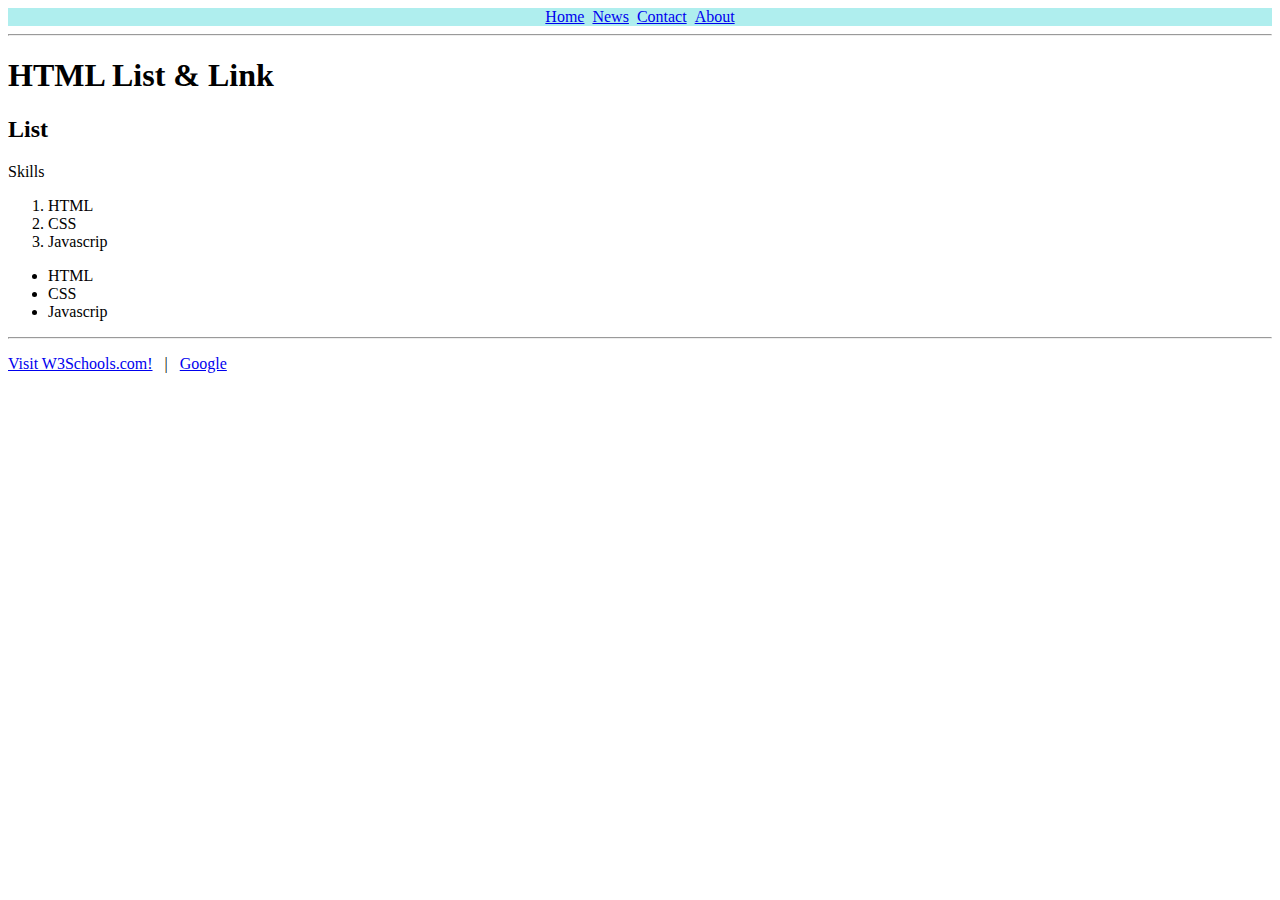
==== index.html @ a55562cb "first init" ====
<!DOCTYPE html>
<html lang="en">

<head>
    <meta charset="UTF-8">
    <meta name="viewport" content="width=device-width, initial-scale=1.0">
    <title>Document</title>
    <link rel="stylesheet" href="./styles.css">
</head>

<body>
    <ul class="navbar">
        <li><a href="#">Home</a></li>
        <li><a href="./news.html">News</a></li>
        <li><a href="./contact.html">Contact</a></li>
        <li><a href="./about.html">About</a></li>
      </ul>
      <hr />
    <h1>HTML List & Link</h1>
    <h2>List</h2>
    <p>Skills</p>
    <ol>
        <li>HTML</li>
        <li>CSS</li>
        <li>Javascrip</li>
    </ol>
    <ul>
        <li>HTML</li>
        <li>CSS</li>
        <li>Javascrip</li>
    </ul>

    <hr>
    <p><a href="https://www.w3schools.com/">Visit W3Schools.com!</a> &nbsp;&nbsp;|&nbsp;&nbsp;
    <a href="http://www.google.com">Google</a></p>
</body>

</html>
---- styles.css ----
.navbar {
    list-style-type: none;
    margin: 0;
    padding: 0;
    display: flex;
    gap: 8px;
    justify-content: center;
    background-color: paleturquoise;
}
/* li{
    display: inline;
} */
img{
    width: 50%;
    height: 50%;
}
.table-user{
    background-color: beige;
    border: 1px solid black;
    border-collapse: collapse;
    width: 500px;
    text-align: center;
}
.table-user td, .table-user th{
    border: 1px solid red;
    padding: 8px;
}
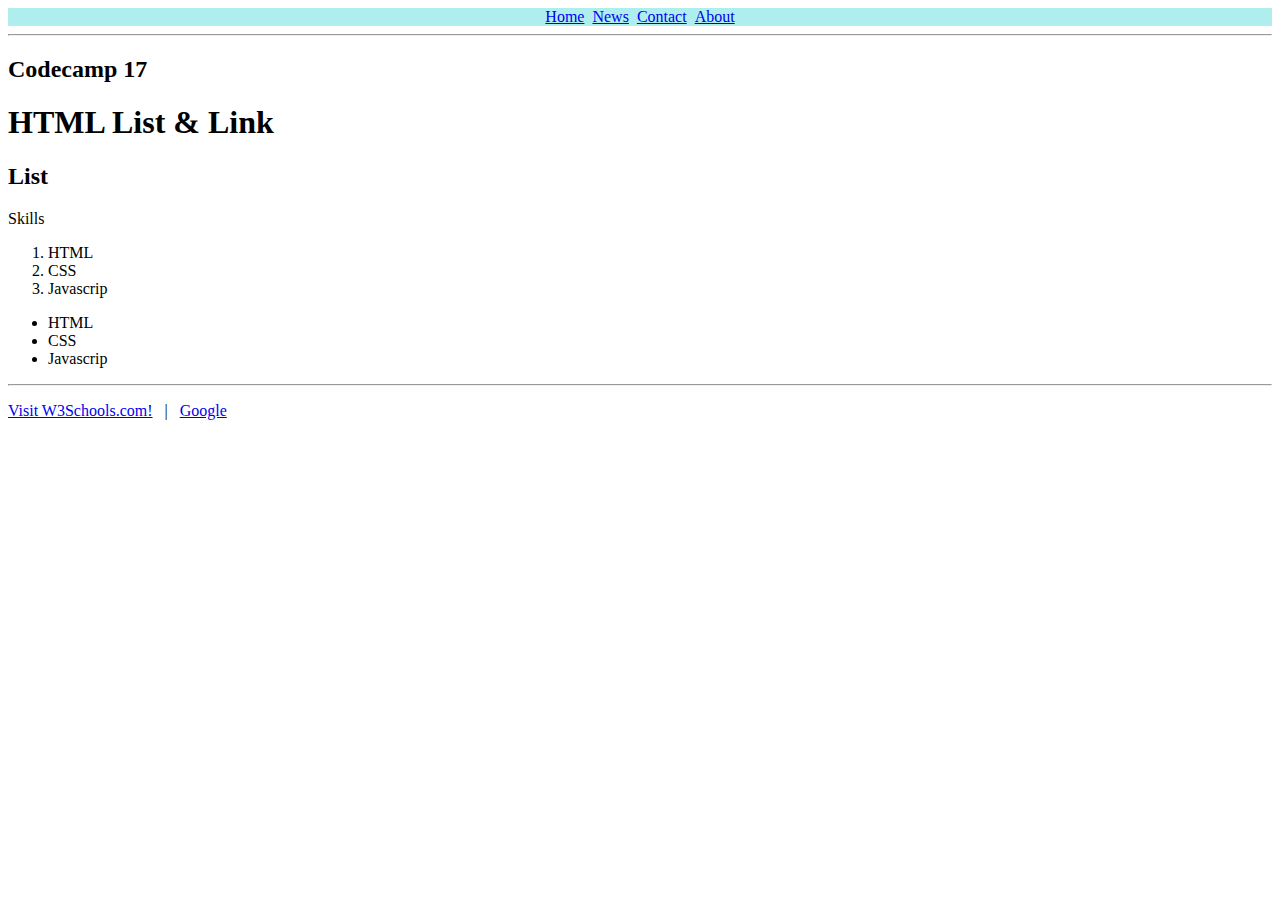
==== commit b14ff55b: "edit index.html" ====
--- a/index.html
+++ b/index.html
@@ -16,6 +16,7 @@
         <li><a href="./about.html">About</a></li>
       </ul>
       <hr />
+    <h2>Codecamp 17</h2>
     <h1>HTML List & Link</h1>
     <h2>List</h2>
     <p>Skills</p>
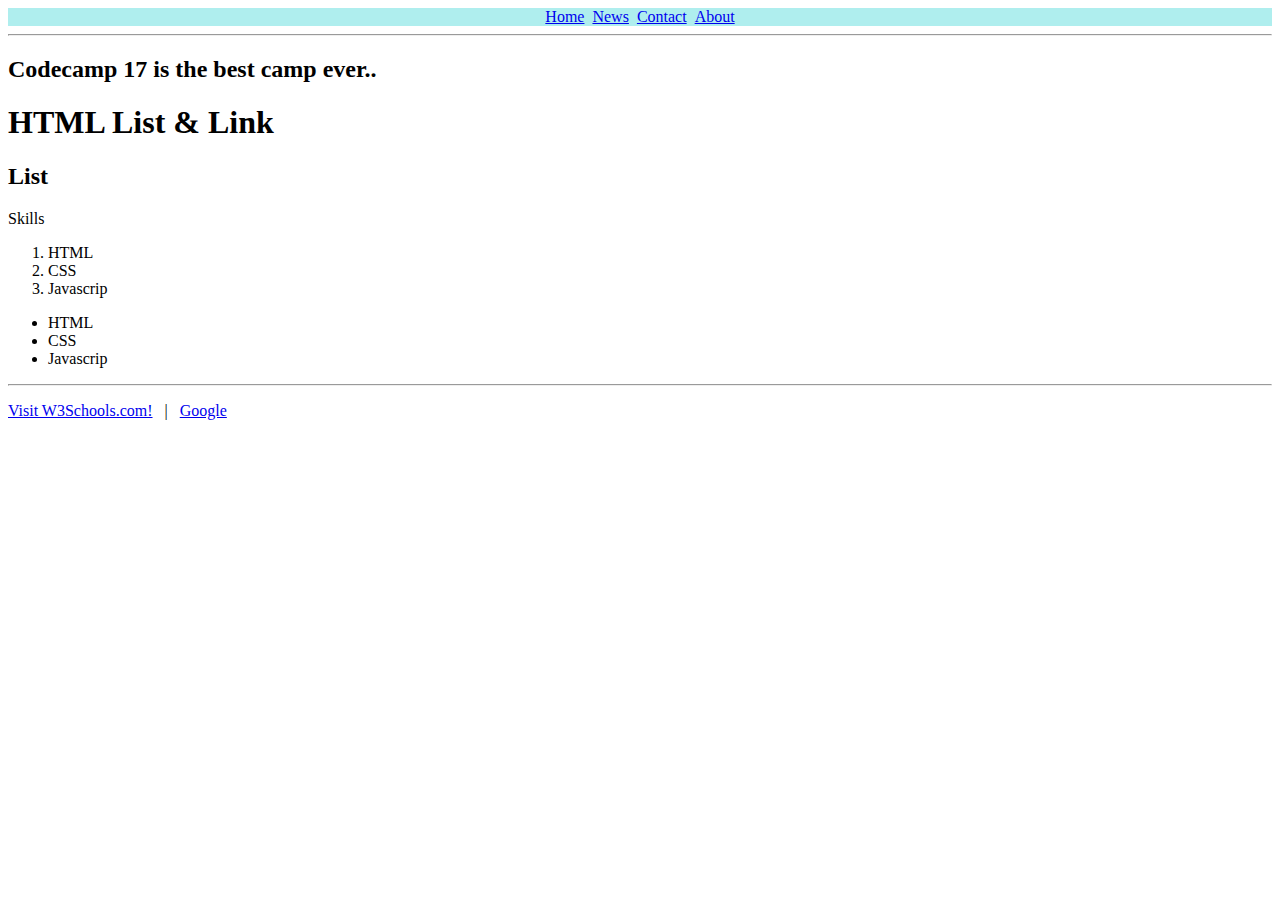
==== commit 43924f0c: "edit html" ====
--- a/index.html
+++ b/index.html
@@ -16,7 +16,7 @@
         <li><a href="./about.html">About</a></li>
       </ul>
       <hr />
-    <h2>Codecamp 17</h2>
+    <h2>Codecamp 17 is the best camp ever..</h2>
     <h1>HTML List & Link</h1>
     <h2>List</h2>
     <p>Skills</p>
